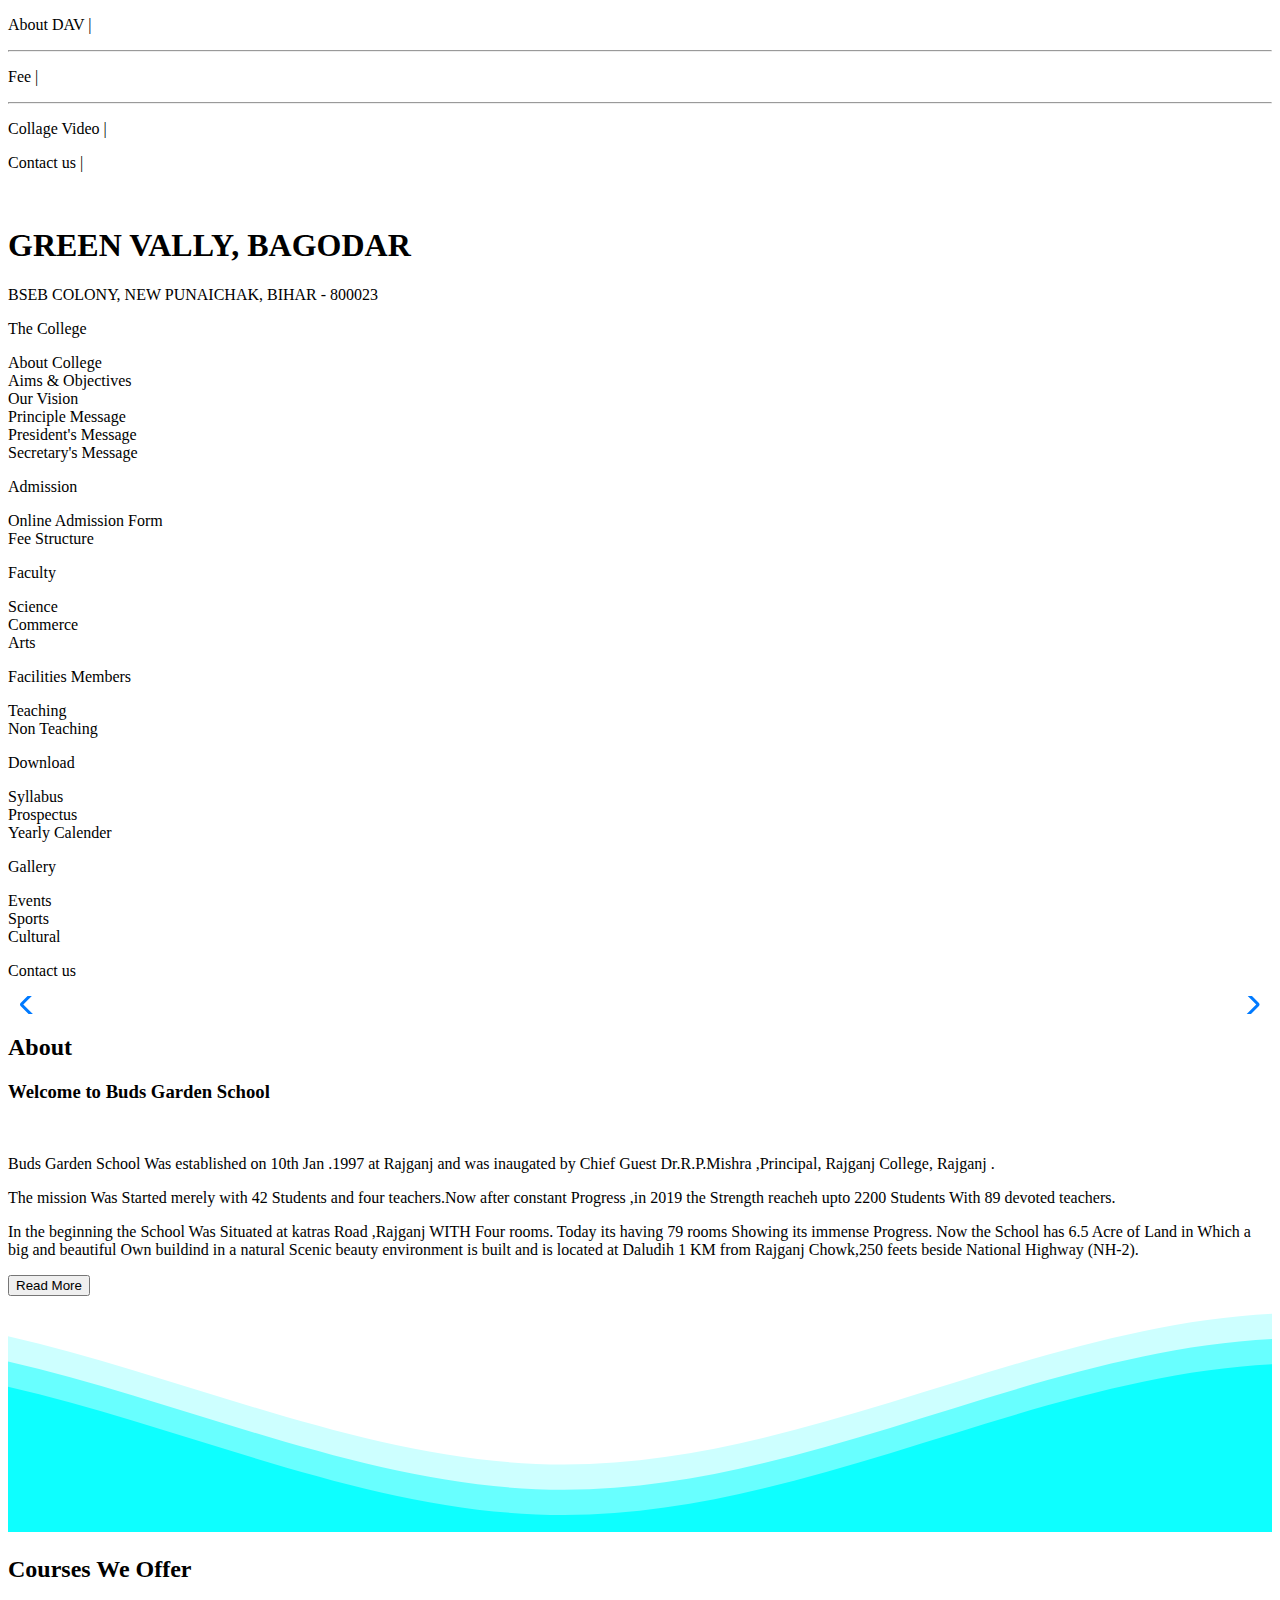
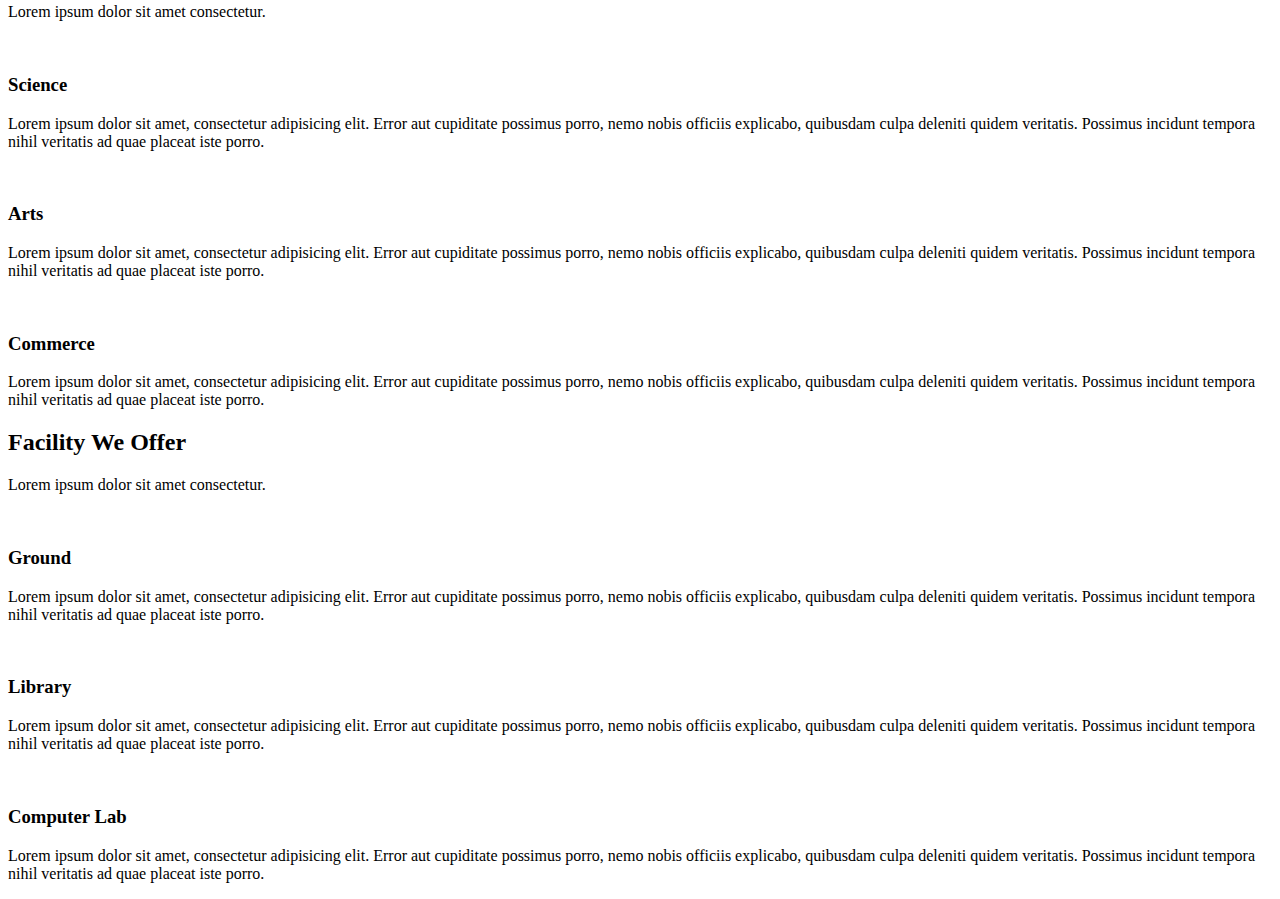
==== index.html @ 2dd8f863 "Update index.html" ====
<!DOCTYPE html>
<html lang="en">
  <head>
    <meta charset="UTF-8" />
    <meta name="viewport" content="width=device-width, initial-scale=1.0" />
    <link rel="stylesheet" href="./Assets/CSS/style.css" />
    <link rel="stylesheet" href="https://cdnjs.cloudflare.com/ajax/libs/font-awesome/6.5.1/css/all.min.css" integrity="sha512-DTOQO9RWCH3ppGqcWaEA1BIZOC6xxalwEsw9c2QQeAIftl+Vegovlnee1c9QX4TctnWMn13TZye+giMm8e2LwA==" crossorigin="anonymous" referrerpolicy="no-referrer" />
    <link
      rel="stylesheet"
      href="https://cdn.jsdelivr.net/npm/swiper@11/swiper-bundle.min.css"
    />

    <title>Document</title>
  </head>
  <body>
    <div class="nav">
        <div id="top_nav">
          <p>About DAV |</p> <hr>
          <p>Fee |</p> <hr>
          <p>Collage Video |</p>
          <p>Contact us |</p>
        </div>
        <div id="center_nav">
        
            <div class="logo">
              <img
                src="https://davbsebpatna.org/MyImages/LOGO.png"
                alt=""
                srcset=""
              />
            </div>
            <div class="center_nav__Text">
              <h1>GREEN VALLY, BAGODAR</h1>
              <p>BSEB COLONY, NEW PUNAICHAK, BIHAR - 800023</p>
            </div>
       
        </div>
        <div id="bottom_nav">
          
                
                <div class="toggle">
                    <p>The College</p>
                    <div class="menu">
                        <p>
                            About College <br>
                        Aims & Objectives <br>
                        Our Vision <br>
                        Principle Message <br>
                        President's Message  <br>
                        Secretary's Message <b></b>
                        </p>
                    </div>
                </div>
                
                <div class="toggle">
                    <p>  Admission</p>
                    <div class="menu">
                        <p>
                            Online Admission Form <br>
                            Fee Structure <br>
                        </p>
                    </div>
                </div>
                

               
            
          
            
                <div class="toggle">
                    <p>   Faculty</p>
                    <div class="menu">
                        <p>
                            Science <br>
                Commerce <br>
                Arts <br>
                        </p>
                    </div>
                </div>
            
                <div class="toggle">
                    <p>   Facilities Members</p>
                    <div class="menu">
                        <p>
                         
                Teaching <br>
                Non Teaching <br>
                        </p>
                    </div>
                </div>
            
                
            
                <div class="toggle">
                    <p>    Download</p>
                    <div class="menu">
                        <p>
                         
              
                            Syllabus <br>
                            Prospectus <br>
                            Yearly Calender <br>
                        </p>
                    </div>
                </div>
            
            
         
                <div class="toggle">
                    <p> Gallery</p>
                    <div class="menu">
                        <p>
                         
                            Events  <br>
                            Sports <br>
                            Cultural <br>
                        </p>
                    </div>
                </div>
            
            
                <div class="toggle">
                    <p>   Contact us</p>
                    
                </div>
            
              
            
      
        </div>
      </div>
    <main>
      
      <div id="page1">
        <div class="swiper mySwiper">
          <div class="swiper-wrapper">
            <div class="swiper-slide">
              <img
                src="https://www.aisectuniversityjharkhand.ac.in/images/Slider/8.jpg"
                alt=""
                srcset=""
              />
            </div>
            <div class="swiper-slide">
              <img
                src="https://www.aisectuniversityjharkhand.ac.in/images/Slider/4.jpg"
                alt=""
                srcset=""
              />
            </div>

            <div class="swiper-slide">
              <img
                src="http://www.giscbagodar.com/images/4a0236e_c392fe2.jpg"
                alt=""
                srcset=""
              />
            </div>

            <div class="swiper-slide">
              <img
                src=" https://www.aisectuniversityjharkhand.ac.in/images/Slider/5.jpg"
                alt=""
                srcset=""
              />
            </div>
          </div>
          <div class="swiper-button-next"></div>
          <div class="swiper-button-prev"></div>
          <div class="swiper-pagination"></div>
        </div>
      </div>



   
      
        <div id="page3">

          <div class="About_container">
            <h2 class="sec-title">About</h2>
            <div class="about">
              <strong><h3>Welcome to Buds Garden School</h3></strong>
              <div class="about_1st">
                <img src="http://www.budsgardenschool.in/images/about/about1.jpg" alt="" srcset="">
              <p>Buds Garden School Was established on 10th Jan .1997 at Rajganj and was inaugated by Chief Guest Dr.R.P.Mishra ,Principal, Rajganj College, Rajganj . </p>
              <p>The mission Was Started merely with 42 Students and four teachers.Now after constant Progress ,in 2019 the Strength reacheh upto 2200 Students With 89 devoted teachers. </p>
                
              </div>
              <div class="about_2st">
                <p>In the beginning the School Was Situated at katras Road ,Rajganj WITH Four rooms. Today its having 79 rooms Showing its immense Progress. Now the School has 6.5 Acre of Land in Which a big and beautiful Own buildind in a natural Scenic beauty environment is built and is located at Daludih 1 KM from Rajganj Chowk,250 feets beside National Highway (NH-2). </p>
                <button>Read More</button>
              </div>
            </div>
          </div>

    
        </div>


      <div id="page2">

    <svg
    xmlns="http://www.w3.org/2000/svg"
    xmlns:xlink="http://www.w3.org/1999/xlink"
    viewBox="0 24 150 28"
    preserveAspectRatio="none"
  >
    <defs>
      <path
        id="gentle-wave"
        d="M-160 44c30 0 
      58-18 88-18s
      58 18 88 18 
      58-18 88-18 
      58 18 88 18
      v44h-352z"
      />
    </defs>
    <g class="waves">
      <use
        xlink:href="#gentle-wave"
        x="50"
        y="0"
        fill="#03ffff"
        fill-opacity=".2"
      />
      <use
        xlink:href="#gentle-wave"
        x="50"
        y="3"
        fill="#03ffff"
        fill-opacity=".5"
      />
      <use
        xlink:href="#gentle-wave"
        x="50"
        y="6"
        fill="#03ffff"
        fill-opacity=".9"
      />
    </g>
  </svg>

        <div id="about">
          <div class="left"></div>
          <div class="right"></div>
        </div>

        <span id="Courser_Title">
          <h2>Courses We Offer</h2>
          <p>Lorem ipsum dolor sit amet consectetur.</p>
        </span>
        <div id="Courses">
          <div class="box">
            <img
              src="https://external-content.duckduckgo.com/iu/?u=https%3A%2F%2Ftse1.mm.bing.net%2Fth%3Fid%3DOIP.x3o6anp3kXi9w1eAi4lekAHaHa%26pid%3DApi&f=1&ipt=50bb06aa0fb57cdef6407c303f3cd495b5ab8b7c02b930391e13cb97d782901b&ipo=images"
              alt=""
              srcset=""
            />
            <h3>Science</h3>
            <p>
              Lorem ipsum dolor sit amet, consectetur adipisicing elit. Error
              aut cupiditate possimus porro, nemo nobis officiis explicabo,
              quibusdam culpa deleniti quidem veritatis. Possimus incidunt
              tempora nihil veritatis ad quae placeat iste porro.
            </p>
          </div>
          <div class="box">
            <img
              src="https://external-content.duckduckgo.com/iu/?u=https%3A%2F%2Ftse1.mm.bing.net%2Fth%3Fid%3DOIP.rKqySj2PHz7-dsoFWCZxuQHaHk%26pid%3DApi&f=1&ipt=c24cb63133782897c7b295617847fa71e5f2321cedc1a83cc5d4cfd4422de71b&ipo=images"
              alt=""
            />
            <h3>Arts</h3>
            <p>
              Lorem ipsum dolor sit amet, consectetur adipisicing elit. Error
              aut cupiditate possimus porro, nemo nobis officiis explicabo,
              quibusdam culpa deleniti quidem veritatis. Possimus incidunt
              tempora nihil veritatis ad quae placeat iste porro.
            </p>
          </div>
          <div class="box">
            <img
              src="https://external-content.duckduckgo.com/iu/?u=https%3A%2F%2Ftse1.mm.bing.net%2Fth%3Fid%3DOIP.jJU5X5rOWecwng6uRcLx4QHaHa%26pid%3DApi&f=1&ipt=7d0ba6aaca9a95577e2e03baef63b511ae6b5dda25a6ebe1b25034b173cefdd0&ipo=images"
              alt=""
            />
            <h3>Commerce</h3>
            <p>
              Lorem ipsum dolor sit amet, consectetur adipisicing elit. Error
              aut cupiditate possimus porro, nemo nobis officiis explicabo,
              quibusdam culpa deleniti quidem veritatis. Possimus incidunt
              tempora nihil veritatis ad quae placeat iste porro.
            </p>
          </div>
        </div>

        <span id="Facility_Title">
          <h2>Facility We Offer</h2>
          <p>Lorem ipsum dolor sit amet consectetur.</p>
        </span>
        <div id="Facility">
          <div class="box">
            <img
              src="https://external-content.duckduckgo.com/iu/?u=https%3A%2F%2Ftse1.mm.bing.net%2Fth%3Fid%3DOIP.-cgHv7ZCRDrrARBHhsYkaAHaE7%26pid%3DApi&f=1&ipt=9d9322e0d1b53928aa40c34fafe7375d9bb23c66e18b1ee68f1a8428047f0f8c&ipo=images"
              alt=""
              srcset=""
            />
            <h3>Ground</h3>
            <p>
              Lorem ipsum dolor sit amet, consectetur adipisicing elit. Error
              aut cupiditate possimus porro, nemo nobis officiis explicabo,
              quibusdam culpa deleniti quidem veritatis. Possimus incidunt
              tempora nihil veritatis ad quae placeat iste porro.
            </p>
          </div>
          <div class="box">
            <img
              src="https://external-content.duckduckgo.com/iu/?u=https%3A%2F%2Ftse1.mm.bing.net%2Fth%3Fid%3DOIP.QXbiosKYdNJtm7ud4ZhTNAHaE8%26pid%3DApi&f=1&ipt=201761fad3f8050a10e1898ca278bc24e554ad769f0f69e73f28f8a71997b78f&ipo=images"
              alt=""
              srcset=""
            />
            <h3>Library</h3>
            <p>
              Lorem ipsum dolor sit amet, consectetur adipisicing elit. Error
              aut cupiditate possimus porro, nemo nobis officiis explicabo,
              quibusdam culpa deleniti quidem veritatis. Possimus incidunt
              tempora nihil veritatis ad quae placeat iste porro.
            </p>
          </div>
          <div class="box">
            <img
              src="https://external-content.duckduckgo.com/iu/?u=https%3A%2F%2Ftse1.mm.bing.net%2Fth%3Fid%3DOIP.NAWpAzmEOwPshdr-rGwpwwHaFM%26pid%3DApi&f=1&ipt=e184462afadff7785b745de1cd992708beaa8d6bab9cb7f813dd090d1e6be492&ipo=images"
              alt=""
            />
            <h3>Computer Lab</h3>
            <p>
              Lorem ipsum dolor sit amet, consectetur adipisicing elit. Error
              aut cupiditate possimus porro, nemo nobis officiis explicabo,
              quibusdam culpa deleniti quidem veritatis. Possimus incidunt
              tempora nihil veritatis ad quae placeat iste porro.
            </p>
          </div>
        </div>
      </div>
    </main>

    <form action="">

        
    </form>

    <script src="https://cdn.jsdelivr.net/npm/swiper@11/swiper-bundle.min.js"></script>
    <script src="./Assets/JS/script.js"></script>
  </body>
</html>
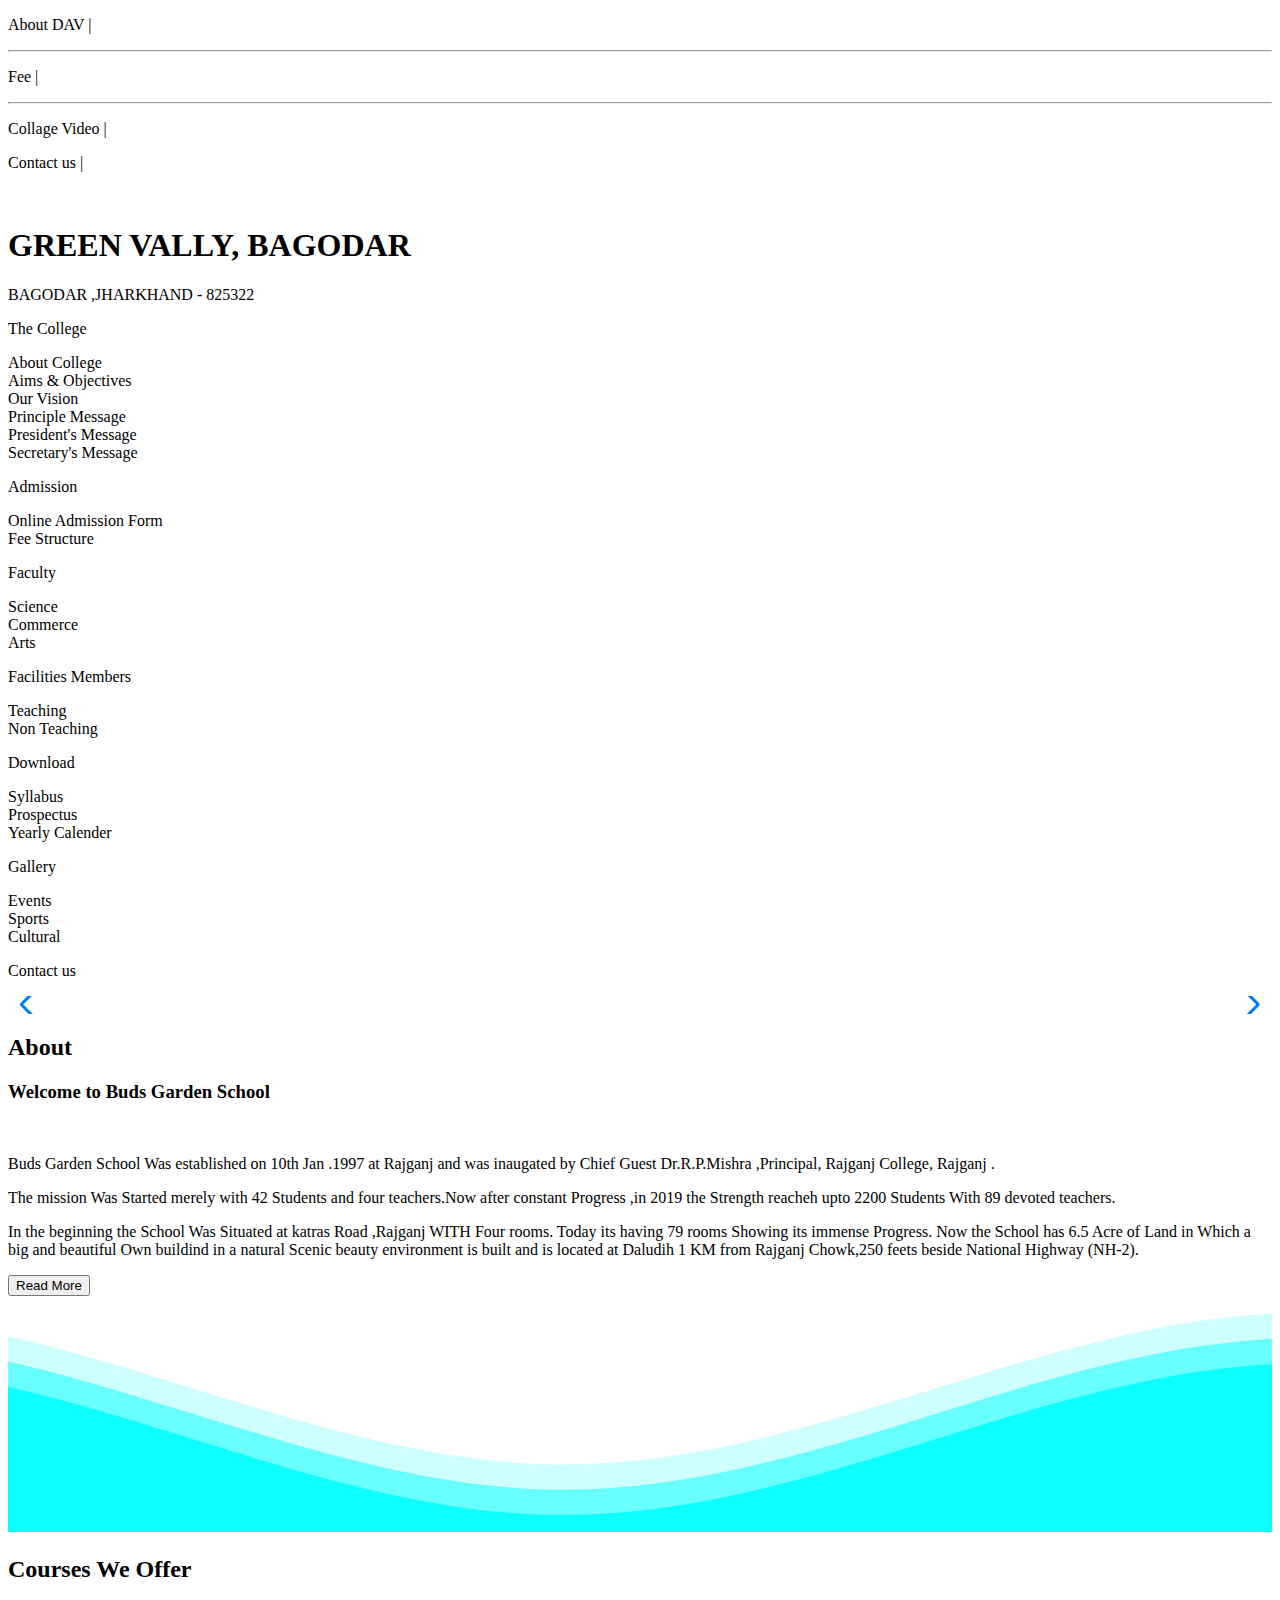
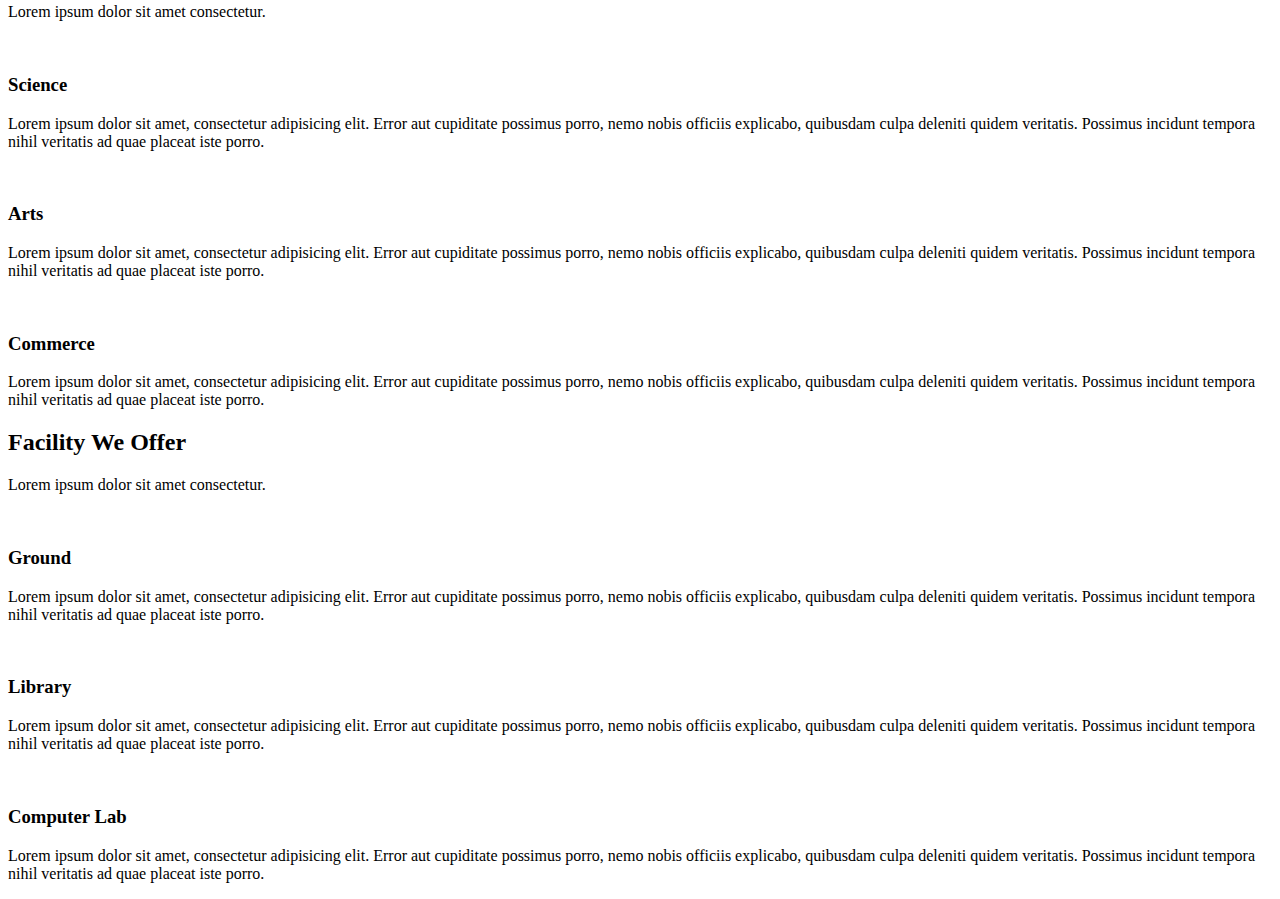
==== commit 131a07f0: "Update index.html" ====
--- a/index.html
+++ b/index.html
@@ -31,7 +31,7 @@
             </div>
             <div class="center_nav__Text">
               <h1>GREEN VALLY, BAGODAR</h1>
-              <p>BSEB COLONY, NEW PUNAICHAK, BIHAR - 800023</p>
+              <p>BAGODAR ,JHARKHAND - 825322</p>
             </div>
        
         </div>
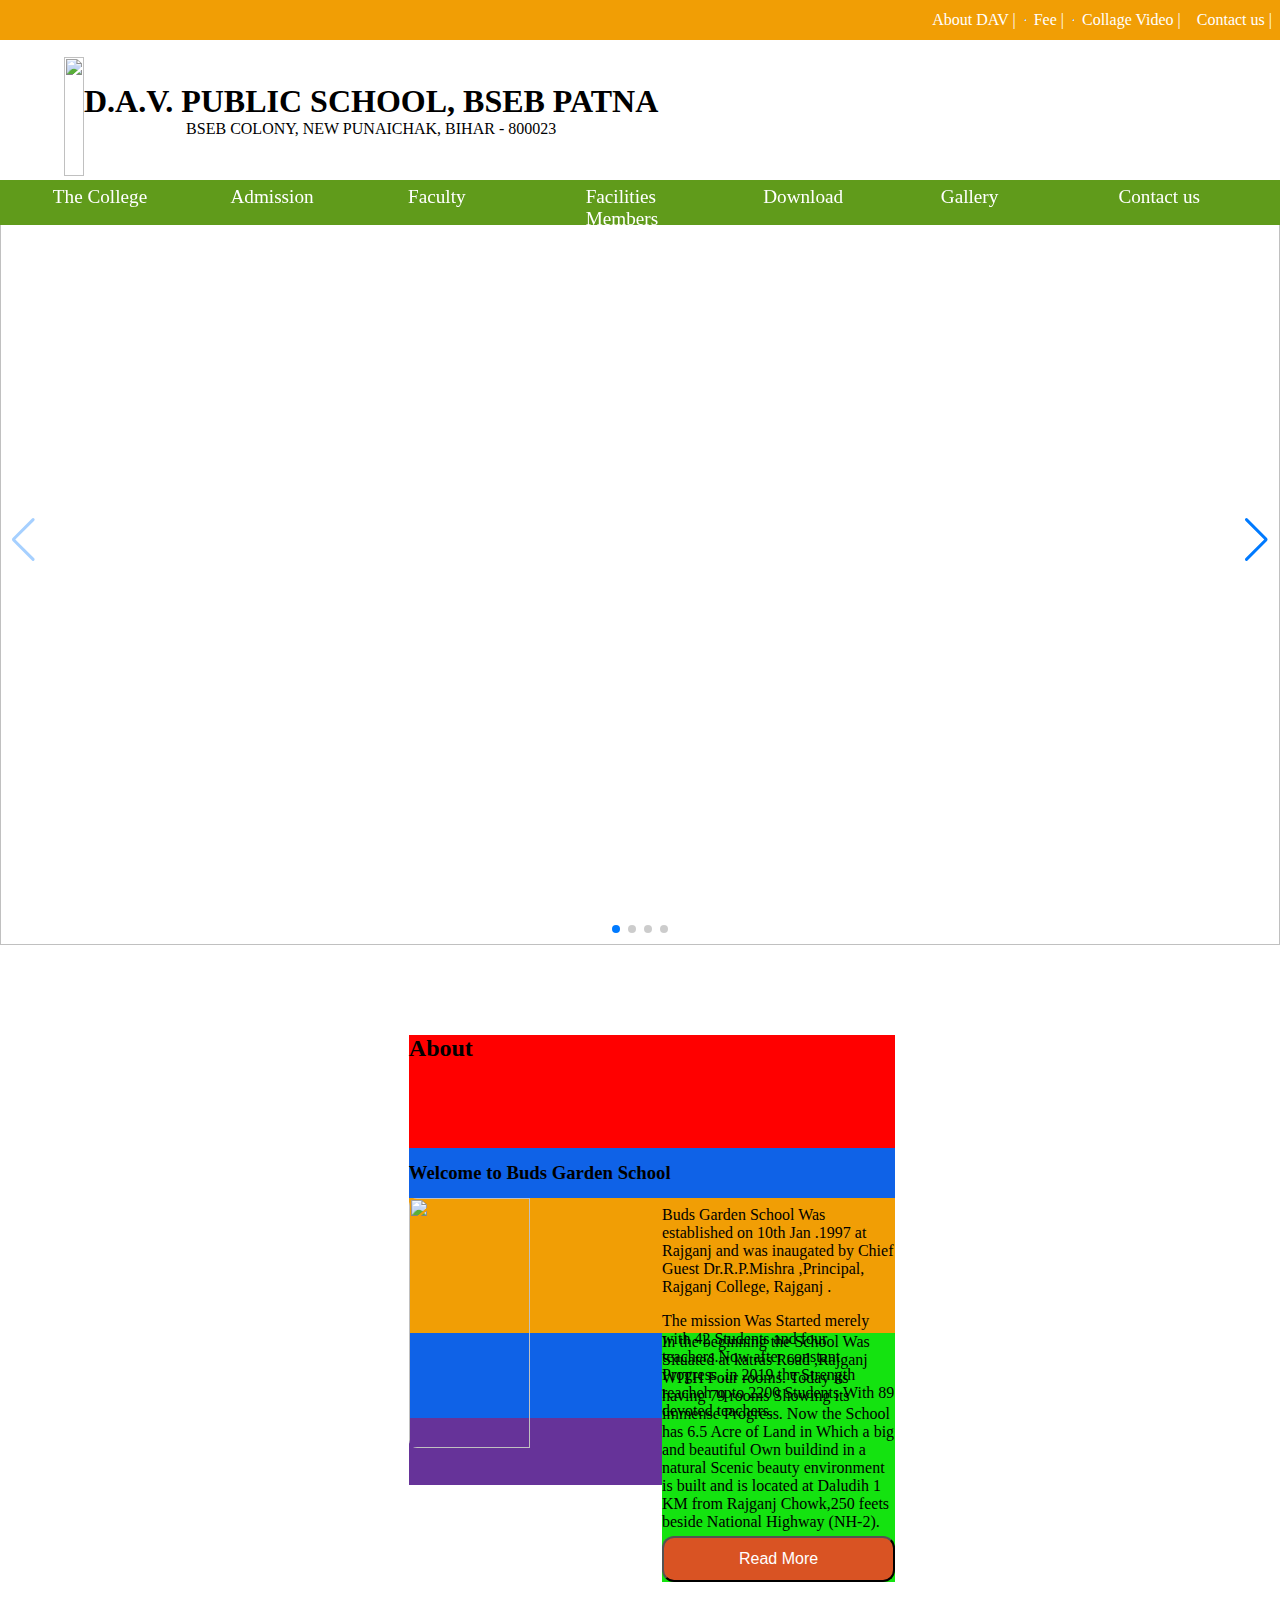
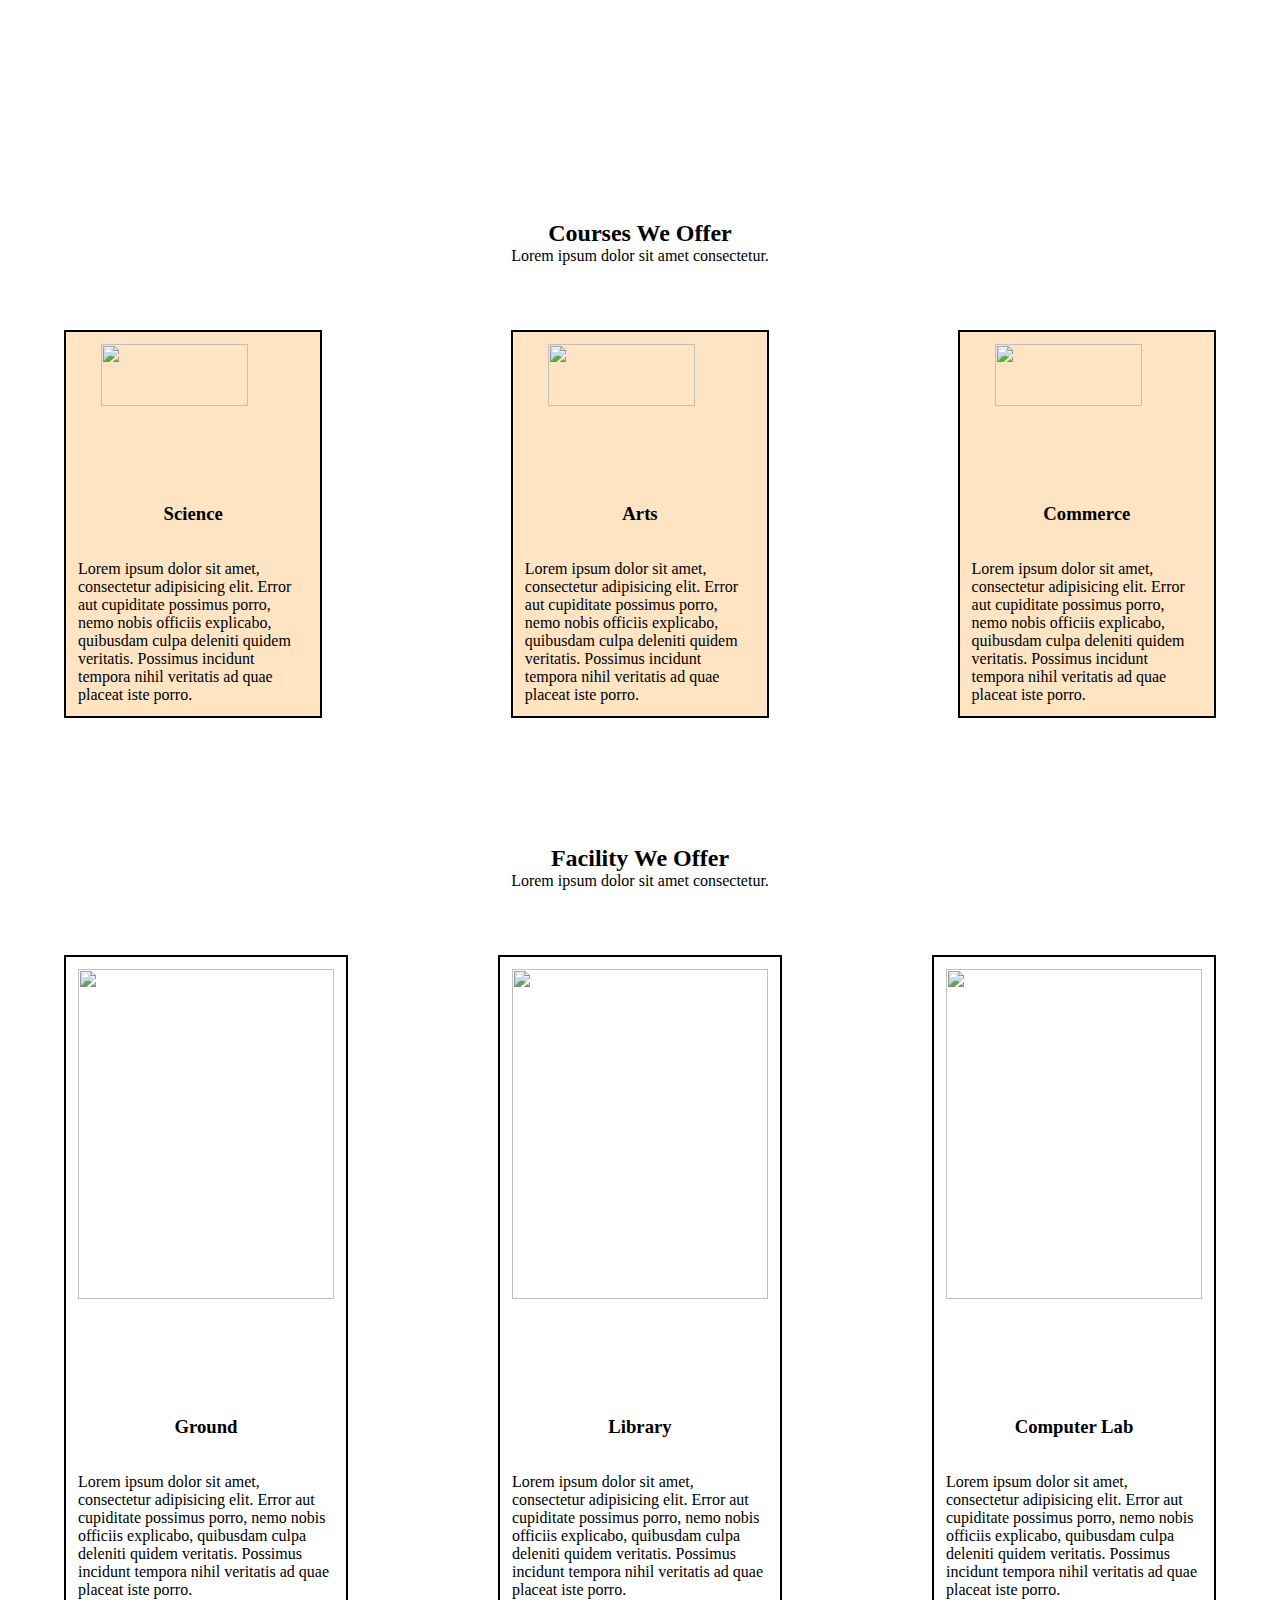
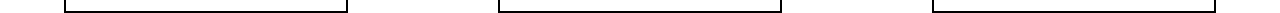
==== commit 08c018e2: "code update" ====
--- a/index.html
+++ b/index.html
@@ -30,8 +30,8 @@
               />
             </div>
             <div class="center_nav__Text">
-              <h1>GREEN VALLY, BAGODAR</h1>
-              <p>BAGODAR ,JHARKHAND - 825322</p>
+              <h1>D.A.V. PUBLIC SCHOOL, BSEB PATNA</h1>
+              <p>BSEB COLONY, NEW PUNAICHAK, BIHAR - 800023</p>
             </div>
        
         </div>
--- a/Assets/CSS/style.css
+++ b/Assets/CSS/style.css
@@ -0,0 +1,556 @@
+*{
+    margin: 0;
+    padding: 0;
+    /* color: white; */
+}
+
+main{
+  /* background-color: black; */
+}
+
+.logo {
+  /*     float: left; */
+  height: 55.67px;
+  width: 173.72px;
+  /* margin: 45px; */
+  /* position: relative; */
+  left: 225px;
+  /*     top: 20px; */
+}
+
+a {
+  color: black;
+  text-decoration: none;
+  margin: 0px 25px;
+}
+
+.nav {
+  display: flex;
+  align-items: center;
+  flex-direction: column;
+  position: absolute;
+  top: 0;
+  z-index: 99;
+  justify-content: space-between;
+  width: 100%;
+  height: 25vh;
+  background-color: rgb(35, 17, 199);
+}
+
+#top_nav{
+  background-color:#F19E05;
+  height: 20%;
+  width: 100%;
+  align-items: center;
+  display: flex;
+  justify-content: end;
+  color: white;
+ 
+}
+
+#center_nav{
+  background-color: white;
+  height: 70%;
+  width: 100%;
+  /* flex-direction: column; */
+  align-items: center;
+  display: flex;
+  text-align: center;
+  /* justify-content: center; */
+
+  color: black;
+ 
+}
+
+
+.logo {
+  height: 85%;
+  width: auto;
+  margin-left: 5vw;
+  margin-top: 12px;
+ 
+}
+
+#page1 .swiper{
+  margin-top: 15vh;
+}
+.logo img{
+  width: 100%;
+  height: 100%;
+  object-fit: contain;
+ 
+ 
+}
+
+#top_nav p{
+ display: inline;
+font-size: 1rem;
+ margin: 0px 8px;
+}
+
+#bottom_nav{
+  background-color: #609B1B;
+  height: 20%;
+  width: 100%;
+  align-items: center;
+  position: relative;
+  display: flex;
+  justify-content: end;
+  color: white;
+
+}
+
+
+.toggle{
+
+height: 6vh;
+width: 12vw;
+padding: 12px 12px;
+
+font-size: 1.2rem;
+  display: flex;
+  flex-direction: column;
+  /* background-color: red; */
+
+}
+
+.toggle p{
+  margin: 10px 4px;
+  width: fit-content;
+  /* background-color: green; */
+
+width: auto;
+
+}
+
+.toggle:hover .menu{
+  display: flex;
+ 
+ 
+
+}
+
+.menu{
+  display: none;
+  height: 25vh;
+  width: 12vw;
+flex-direction: column;
+gap: 32px;
+background-color: #609B1B;
+}
+#page1{
+    height: 100vh;
+    width: 100vw;
+}
+
+
+#center_nav__Text{
+  display: flex;
+  flex-direction: column;
+   font-size: 2rem;
+}
+
+
+
+.swiper {
+    width: 100%;
+    height: 90vh;
+    /* overflow: hidden; */
+  }
+
+  .swiper-slide {
+    text-align: center;
+    font-size: 18px;
+    background: #fff;
+    display: flex;
+    justify-content: center;
+    align-items: center;
+  }
+
+  .swiper-slide img {
+    display: block;
+    width: 100%;
+    height: 100%;
+    text-align: center;
+    object-fit: cover;
+  }
+
+  #page2{
+    /* background-color: aqua; */
+    height: 150vh;
+    width: 100vw;
+
+    
+}
+  #page2 div{
+    display: flex;
+    justify-content: space-between;
+  }
+
+  #Courses{
+    display: flex;
+    justify-content: space-between;
+    height: 50vh;
+    width: 90%;
+    gap: 12px;
+    /* background-color: blue; */
+   padding: 0px 5vw;
+   
+  }
+
+  #Courser_Title{
+    display: flex;
+    align-items: center;
+    flex-direction: column;
+    justify-content: center;
+
+    padding: 65px 0px;
+    height: 5vh;
+    width: 100%;
+
+   
+  }
+
+  .box{
+    display: flex;
+    flex-direction: column;
+    gap: 35px;
+    align-items: center;
+    width: 18vw;
+    height: 40vh;
+    justify-content: center;
+    padding: 12px 12px;
+    border: 2px solid black;
+  }
+
+  #Courses .box{
+   background-color: bisque;
+   
+  }
+
+  .box img{
+    height: 50%;
+    width: 80%;
+    object-fit: contain;
+
+  }
+
+
+
+
+
+  #Facility{
+    display: flex;
+    justify-content: space-between;
+    height: 50vh;
+    width: 90%;
+    gap: 12px;
+    /* background-color: blue; */
+   padding: 0px 5vw;
+   
+  }
+
+  #Facility_Title{
+    display: flex;
+    align-items: center;
+    flex-direction: column;
+    justify-content: center;
+
+    padding: 65px 0px;
+    height: 5vh;
+    width: 100%;
+
+   
+  }
+
+
+  #Facility .box {
+    width: 20vw;
+    height: 70vh;
+
+  }
+
+
+  #Facility .box img{
+    height: 80%;
+    width: 100%;
+    object-fit: cover;
+
+  }
+
+
+
+
+
+
+  /* wave  */
+
+
+
+
+
+
+.banner {
+  display: flex;
+  align-items: center;
+  justify-content: center;
+  flex-direction: column-reverse;
+  gap: 50px;
+  padding: 0 80px;
+  text-align: center;
+margin-top: 51vh;
+  height: 100vh;
+  background: #050808;
+}
+
+.banner > img {
+  width: 60vw;
+  transition: 0.1s linear;
+}
+
+.banner h2 {
+  font-weight: 500;
+  font-size: 30px;
+  margin: 0 0 10px;
+}
+
+.banner p {
+  margin: 0;
+  line-height: 1.65;
+  font-size: 17px;
+  opacity: 0.7;
+}
+
+@media (width >= 420px) {
+  .banner > img {
+    width: 40vw;
+  }
+}
+
+@media (width >= 648px) {
+  .banner {
+    text-align: left;
+    flex-direction: row;
+    justify-content: space-between;
+  }
+
+  .banner > img {
+    width: 10vw;
+    left: 100px;
+  }
+}
+
+.waves > use {
+  animation: move-forever 2s -2s linear infinite;
+}
+
+.waves > use:nth-child(2) {
+  animation-delay: -3s;
+  animation-duration: 6s;
+}
+.waves > use:nth-child(3) {
+  animation-delay: -4s;
+  animation-duration: 3s;
+}
+
+@keyframes move-forever {
+  0% {
+    transform: translate(-90px, 0%);
+  }
+  100% {
+    transform: translate(85px, 0%);
+  }
+}
+
+svg {
+  position: absolute;
+  left: 0;
+  bottom: 0;
+  width: 100%;
+  height: 30vw;
+  max-height: 200px;
+}
+
+
+
+
+
+
+
+
+
+#page3 {
+  background-color: white;
+  height: 80vh;
+  display: flex;
+  gap: 12px;
+  width: 100vw;
+
+  justify-content: center;
+  padding: 0px 12px;
+}
+
+
+#page3 .box{
+  display: flex;
+  flex-direction: column;
+  background-color: white;
+  gap: 12px;
+  align-items: center;
+  width: 30vw;
+  height: 80%;
+  padding: 0px 0px;
+  border: 2px solid black;
+}
+
+#page3 .box p{
+  font-style: italic;
+  font-size: 1rem;
+ 
+
+}
+
+#page3 .box img{
+  width: 100%;
+  height: 60%;
+  object-fit: cover;
+ 
+}
+
+.notice_box{
+  width: 20vw;
+  margin-left: 14vw;
+  height: 100%;
+  background-color: #609B1B;
+}
+
+
+
+.notice_box span{
+width: 100%;
+height: 12%;
+font-size: 2em;
+font-style: italic;
+background-color: #0f62e7;
+
+}
+
+.notice_box span h4{
+background-color: red;
+  
+  }
+
+
+
+
+
+
+
+
+.mt12px{
+margin-top: 12px;
+}
+
+
+  #About_container{
+    width: 37%;
+    height: 70%;
+    padding: 12px 12px;
+    font-size: 1rem;
+    border: 2px solid gray;
+
+  }
+
+
+  #About_container:hover{
+
+
+    box-shadow: rgba(0, 0, 0, 0.35) 0px 5px 15px;
+  }
+
+
+  #About_container h3{
+    margin: 12px 0px;
+  
+  }
+
+
+  
+
+
+  .flex{
+    display: flex;
+  }
+
+  .flex-col{
+    flex-direction: column;
+  }
+
+
+  .sec-title{
+    height: 25%;
+    background-color: red;
+    width: 100%;
+  }
+
+  .About_container{
+    width: 38vw;
+    height: 50vh;
+    display: flex;
+    flex-direction: column;
+    background-color: rebeccapurple;
+  }
+  .about{
+    width: 100%;
+    height: 60%;
+    background-color: #0f62e7;
+  }
+
+  .about h3{
+  padding: 14px 0px;
+  }
+
+
+
+  .about_1st p{
+padding: 8px 0px;
+  }
+
+  .about img{
+    float: left;
+    width: 50%;
+    object-fit: cover;
+    float: left;
+    margin-right: 10px;
+      height: 250px;
+       border-radius: 8px;
+  }
+
+  .about_2st button{
+    background-color: rgb(217, 83, 35);
+    padding: 12px 12px;
+    font-size: 1rem;
+    float: left;
+    margin-top: 5px;
+    color: white;
+    border-radius: 12px;
+    
+
+   
+  }
+
+  .about_1st{
+    background-color: #F19E05;
+    height: 50%;
+  }
+
+
+  .about_2st{
+    background-color: #14e310;
+    display: flex;
+    flex-direction: column;
+  }
+
+  .about_2st p{
+    
+  }